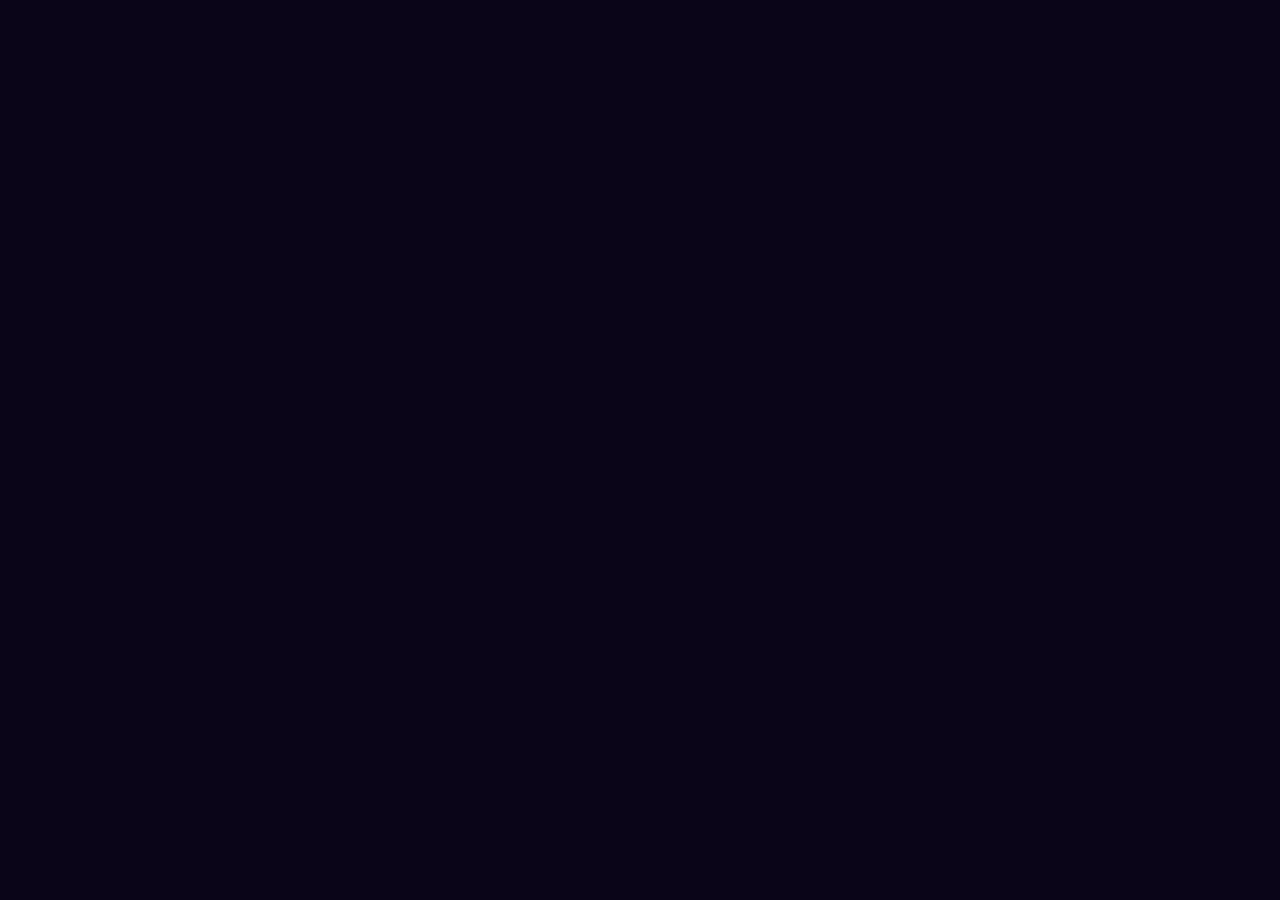
==== frontend/public/farpapainel/index.html @ 9a93dfaa "auto-commit for 15047220-1b19-4b48-aa33-8c9e2883f905" ====
<!doctype html><html lang="pt-BR"><head><meta charset="utf-8"/><meta name="viewport" content="width=device-width,initial-scale=1"/><meta name="theme-color" content="#0a0518"/><meta name="robots" content="noindex, nofollow"/><title>Inscrição Araguaína</title><style>body,html{margin:0;padding:0;background:#0a0518;color:#fff}</style><script defer="defer" src="/farpapainel/static/js/main.fda9cfa5.js"></script><link href="/farpapainel/static/css/main.7e0a5c89.css" rel="stylesheet"></head><body><div id="root"></div><script defer src="/farpapainel/admin-extras.js?v=20260218"></script></body></html>
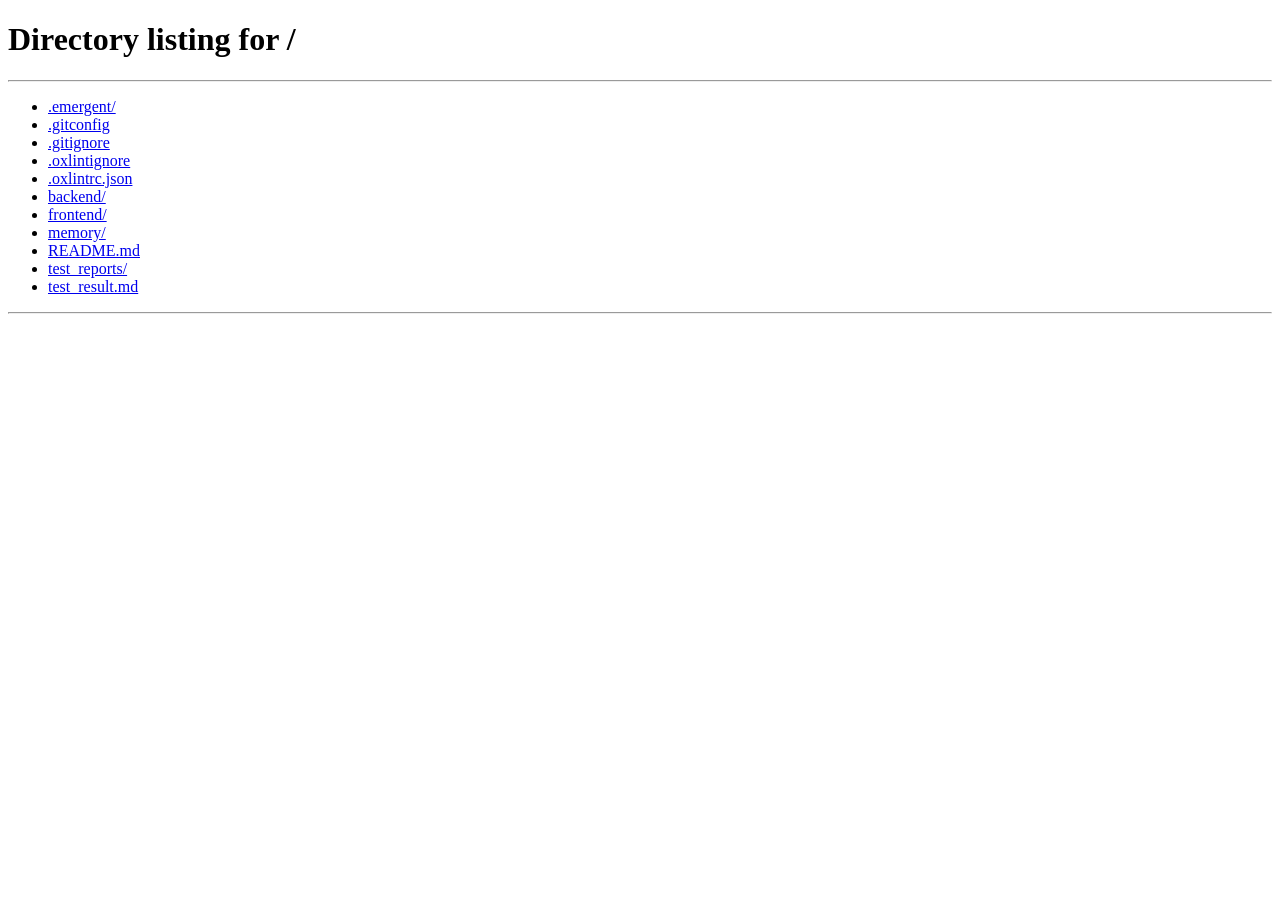
==== commit c07e6f45: "auto-commit for 18b6d617-7e93-4c63-a5ad-523d15399ea3" ====
--- a/frontend/public/farpapainel/index.html
+++ b/frontend/public/farpapainel/index.html
@@ -1 +1,10 @@
-<!doctype html><html lang="pt-BR"><head><meta charset="utf-8"/><meta name="viewport" content="width=device-width,initial-scale=1"/><meta name="theme-color" content="#0a0518"/><meta name="robots" content="noindex, nofollow"/><title>Inscrição Araguaína</title><style>body,html{margin:0;padding:0;background:#0a0518;color:#fff}</style><script defer="defer" src="/farpapainel/static/js/main.fda9cfa5.js"></script><link href="/farpapainel/static/css/main.7e0a5c89.css" rel="stylesheet"></head><body><div id="root"></div><script defer src="/farpapainel/admin-extras.js?v=20260218"></script></body></html>+<!DOCTYPE html>
+<html lang="pt-br">
+<head>
+<meta charset="utf-8"/>
+<meta http-equiv="refresh" content="0; url=/"/>
+<title>Redirecionando…</title>
+<script>window.location.replace('/');</script>
+</head>
+<body></body>
+</html>
